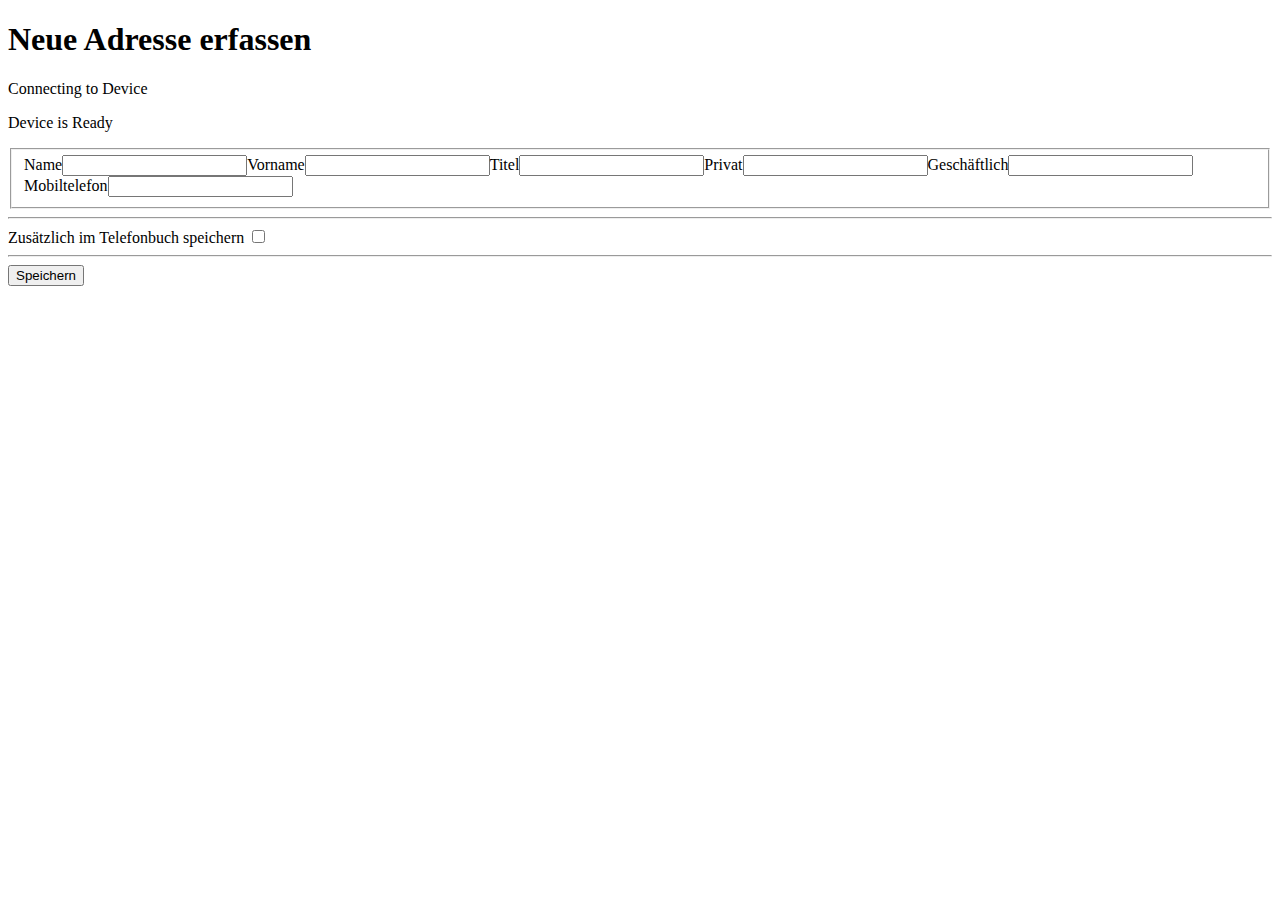
==== adresse.html @ e1dc5068 "Create adresse.html" ====
<!DOCTYPE html>
<!--
       Licensed to the Apache Software Foundation (ASF) under one
       or more contributor license agreements.  See the NOTICE file
       distributed with this work for additional information
       regarding copyright ownership.  The ASF licenses this file
       to you under the Apache License, Version 2.0 (the
       "License"); you may not use this file except in compliance
       with the License.  You may obtain a copy of the License at

         http://www.apache.org/licenses/LICENSE-2.0

       Unless required by applicable law or agreed to in writing,
       software distributed under the License is distributed on an
       "AS IS" BASIS, WITHOUT WARRANTIES OR CONDITIONS OF ANY
       KIND, either express or implied.  See the License for the
       specific language governing permissions and limitations
       under the License.
-->
<html>
    <head>
        <meta http-equiv="Content-Type" content="text/html; charset=UTF-8" />
        <meta name="format-detection" content="telephone=no" />
        <meta name="viewport" content="user-scalable=no, initial-scale=1, maximum-scale=1, minimum-scale=1, width=device-width, height=device-height, target-densitydpi=device-dpi" />
        <link rel="stylesheet" type="text/css" href="css/index.css" />
        <title>Hello World</title>
    </head>
    <body>
        <div class="app">
            <h1 id="bla">Neue Adresse erfassen</h1>
            <div id="deviceready" class="blink">
                <p class="event listening">Connecting to Device</p>
                <p class="event received">Device is Ready</p>
            </div>
          <div>
            <form>
              <fieldset>
                <table>
                <tr>
              <label for="Name">Name</label>
              <input type="text" id="Name"></input>
                </tr>
              <label for="Vorname">Vorname</label>
              <input type="text" id="Vorname"/>
              <label for="Titel">Titel</label>
              <input type="text" id="Titel"/>
              <label for="Telefonnr">Privat</label>
              <input type="text" id="Telefonnr"/>
              <label for="gesch">Geschäftlich</label>
              <input type="text" id="gesch"/>
              <label for="mobil">Mobiltelefon</label>
              <input type="text" id="mobil"/>
                </table>
              </fieldset>
          </form>
            <HR></HR>
            <label for="check">Zusätzlich im Telefonbuch speichern</label>
            <input type="checkbox" id="check"/>
            <HR/>
            <input type="button" id="submit" value="Speichern"/>
          </div>
        <script type="text/javascript" src="phonegap.js"></script>
        <script type="text/javascript" src="js/index.js"></script>
        <script type="text/javascript">
          app.initialize();
          var submit = document.getElementById('submit');
          
          // Speichern-Button Click-Handler

          submit.onclick = function(){

          // Telefonnummern aus Formular
          var nr = document.getElementById('Telefonnr');

          var gesch = document.getElementById('gesch');
          var mobil = document.getElementById('mobil');

          // Namen aus Formular
          var name = document.getElementById('Name');
          var vorname = document.getElementById('Vorname');
          var titel = document.getElementById('Titel');

          //Initialisieren von names
          names = new ContactName();
          names.familyName = name.value;
          names.givenName = vorname.value;
          names.honorificPrefix = titel.value;

          // Initialisiern von phoneNumbers
          phoneNumbers = [];
          phoneNumbers[0] = new ContactField('home', nr.value , false);
          phoneNumbers[1] = new ContactField('work', gesch.value , false);
          phoneNumbers[2] = new ContactField('mobile', mobil.value , false);

          // Checkbox
          var check = document.getElementById('check');
          // wenn die Checkbox angehakt ist
          if(check.checked == true){

              var contact = navigator.contacts.create();
              contact.phoneNumbers = phoneNumbers;
              contact.name = names;
              contact.save();
          }

          else {
            navigator.notification.confirm('Möchten Sie den Kontakt auch zum Telefonbuch hinzufügen?', onconfirm, 'Kontakt erfolgreich gespeichert.', 'Ja., Nein.');
          }
          
          };

          function onconfirm(buttonindex){

              if(buttonindex == 1)
              {
                  var contact = navigator.contacts.create();
                  contact.phoneNumbers = phoneNumbers;
                  contact.name = names;
                  contact.save();
              }
          }

        </script>
    </body>
</html>
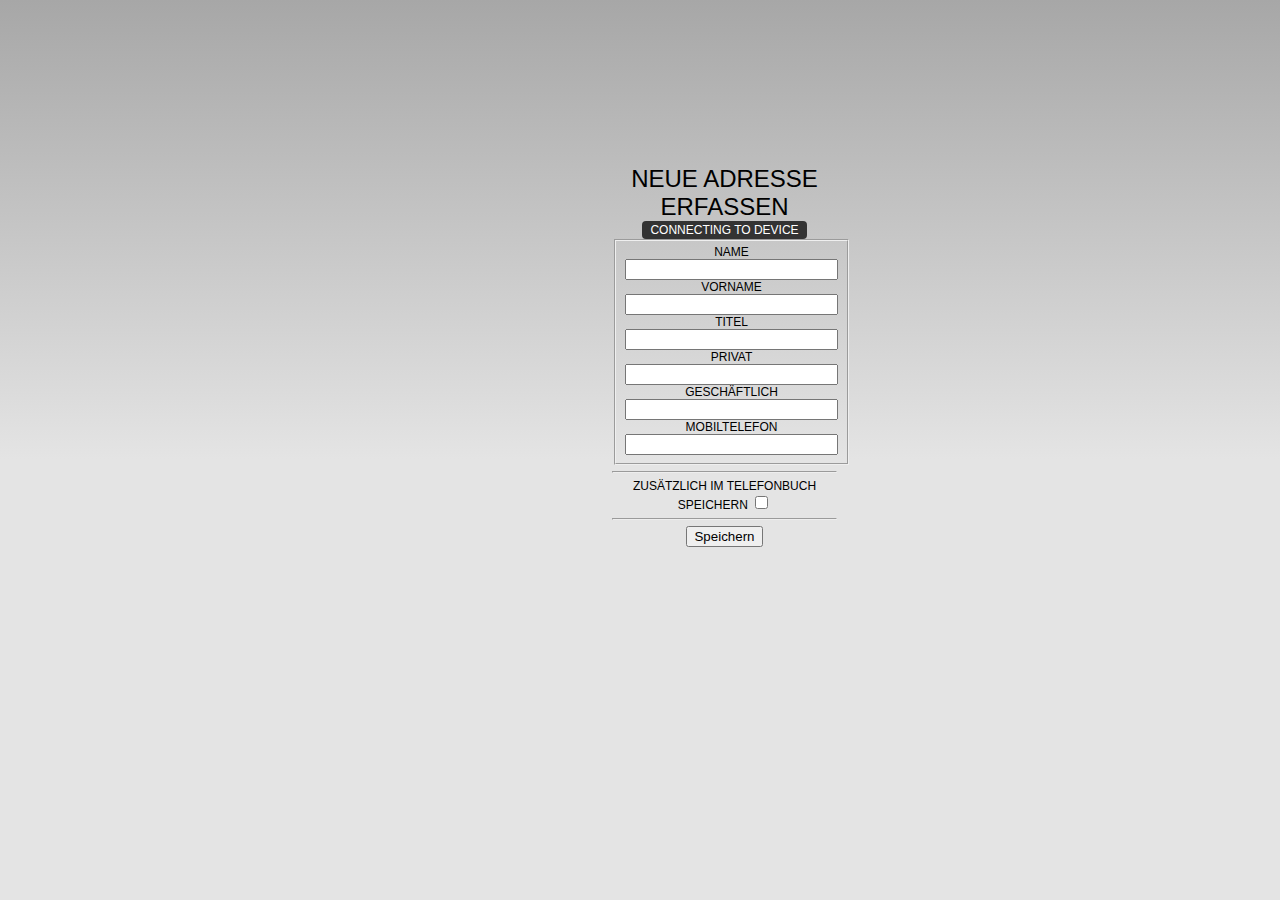
==== commit cc433fee: "Update adresse.html" ====
--- a/adresse.html
+++ b/adresse.html
@@ -22,7 +22,7 @@
         <meta http-equiv="Content-Type" content="text/html; charset=UTF-8" />
         <meta name="format-detection" content="telephone=no" />
         <meta name="viewport" content="user-scalable=no, initial-scale=1, maximum-scale=1, minimum-scale=1, width=device-width, height=device-height, target-densitydpi=device-dpi" />
-        <link rel="stylesheet" type="text/css" href="css/index.css" />
+        <link rel="stylesheet" type="text/css" href="index.css" />
         <title>Hello World</title>
     </head>
     <body>
@@ -60,7 +60,7 @@
             <input type="button" id="submit" value="Speichern"/>
           </div>
         <script type="text/javascript" src="phonegap.js"></script>
-        <script type="text/javascript" src="js/index.js"></script>
+        <script type="text/javascript" src="index.js"></script>
         <script type="text/javascript">
           app.initialize();
           var submit = document.getElementById('submit');
--- a/index.css
+++ b/index.css
@@ -0,0 +1,151 @@
+/*
+ * Licensed to the Apache Software Foundation (ASF) under one
+ * or more contributor license agreements.  See the NOTICE file
+ * distributed with this work for additional information
+ * regarding copyright ownership.  The ASF licenses this file
+ * to you under the Apache License, Version 2.0 (the
+ * "License"); you may not use this file except in compliance
+ * with the License.  You may obtain a copy of the License at
+ *
+ * http://www.apache.org/licenses/LICENSE-2.0
+ *
+ * Unless required by applicable law or agreed to in writing,
+ * software distributed under the License is distributed on an
+ * "AS IS" BASIS, WITHOUT WARRANTIES OR CONDITIONS OF ANY
+ * KIND, either express or implied.  See the License for the
+ * specific language governing permissions and limitations
+ * under the License.
+ */
+* {
+    -webkit-touch-callout: none;                /* prevent callout to copy image, etc when tap to hold */
+    -webkit-text-size-adjust: none;             /* prevent WebKit from resizing text to fit */
+    -webkit-tap-highlight-color: rgba(0,0,0,0); /* make transparent link selection, adjust last value opacity 0 to 1.0 */
+    -webkit-user-select: none;                  /* prevent copy paste, to allow, change 'none' to 'text' */
+}
+
+body {
+    background-color:#E4E4E4;
+    background-image:linear-gradient(top, #A7A7A7 0%, #E4E4E4 51%);
+    background-image:-webkit-linear-gradient(top, #A7A7A7 0%, #E4E4E4 51%);
+    background-image:-ms-linear-gradient(top, #A7A7A7 0%, #E4E4E4 51%);
+    background-image:-webkit-gradient(
+        linear,
+        left top,
+        left bottom,
+        color-stop(0, #A7A7A7),
+        color-stop(0.51, #E4E4E4)
+    );
+    background-attachment:fixed;
+    font-family:'HelveticaNeue-Light', 'HelveticaNeue', Helvetica, Arial, sans-serif;
+    font-size:12px;
+    height:100%;
+    margin:0px;
+    padding:0px;
+    text-transform:uppercase;
+    width:100%;
+}
+input[type='text']{
+ width:205px;
+}
+/* Portrait layout (default) */
+.app {
+    
+    position:absolute;             /* position in the center of the screen */
+    left:50%;
+    top:20%;
+    height:50px;                   /* text area height */
+    width:225px;                   /* text area width */
+    text-align:center;
+    padding:180px 0px 0px 0px;     /* image height is 200px (bottom 20px are overlapped with text) */
+    margin:-215px 0px 0px -112px;  /* offset vertical: half of image height and text area height */
+                                   /* offset horizontal: half of text area width */
+}
+
+/* Landscape layout (with min-width) */
+@media screen and (min-aspect-ratio: 1/1) and (min-width:400px) {
+    .app {
+        background-position:left center;
+        padding:75px 0px 75px 170px;  /* padding-top + padding-bottom + text area = image height */
+        margin:-90px 0px 0px -198px;  /* offset vertical: half of image height */
+                                      /* offset horizontal: half of image width and text area width */
+    }
+}
+
+h1 {
+    font-size:24px;
+    font-weight:normal;
+    margin:0px;
+    overflow:visible;
+    padding:0px;
+    text-align:center;
+}
+
+#liste { 
+    padding:0;
+        margin:0;
+        list-style-type:none;
+        font-size:13px;
+        color:#717171;
+        width:100%;
+    
+
+    
+}
+
+
+#liste li {
+float: right;
+    margin-right: 10px;
+
+    border: 1px solid grey;
+	width: 200px;
+	height: 30px;
+	display: block;
+    padding: 5px;
+    color: #444444;
+    background: #fff;
+    text-decoration: none;
+}
+
+#liste li:hover
+    {
+        background-color:#ffcc00;
+    }
+
+
+
+.event {
+    border-radius:4px;
+    -webkit-border-radius:4px;
+    color:#FFFFFF;
+    font-size:12px;
+    margin:0px 30px;
+    padding:2px 0px;
+}
+
+.event.listening {
+    background-color:#333333;
+    display:block;
+}
+
+.event.received {
+    background-color:#f2c30e;
+    display:none;
+}
+
+@keyframes fade {
+    from { opacity: 1.0; }
+    50% { opacity: 0.4; }
+    to { opacity: 1.0; }
+}
+ 
+@-webkit-keyframes fade {
+    from { opacity: 1.0; }
+    50% { opacity: 0.4; }
+    to { opacity: 1.0; }
+}
+ 
+.blink {
+    animation:fade 3000ms infinite;
+    -webkit-animation:fade 3000ms infinite;
+}
